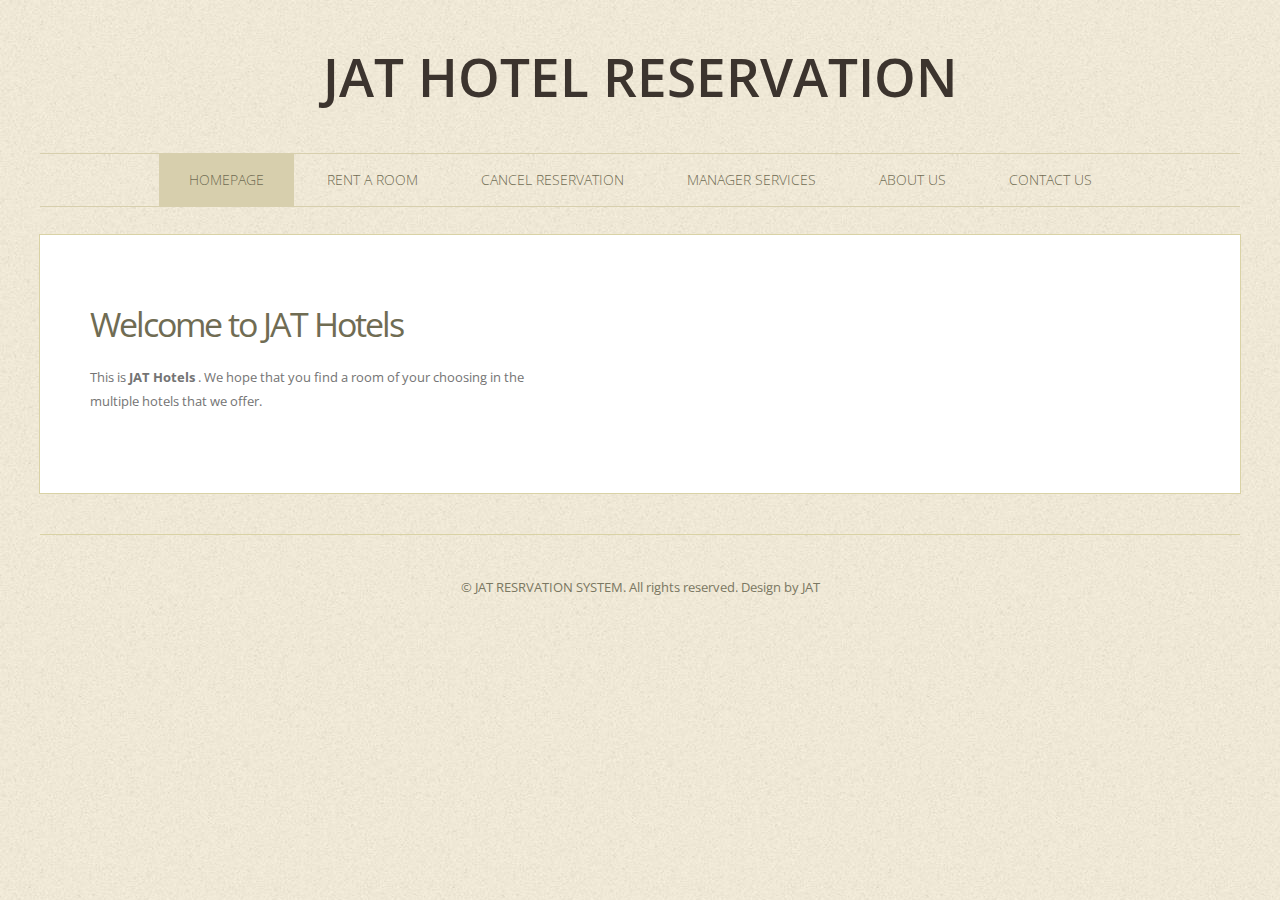
==== HotelReservationSystem/index.html @ 454b6e24 "Hotel Reservation System has been added" ====
<!DOCTYPE html PUBLIC "-//W3C//DTD XHTML 1.0 Strict//EN" "http://www.w3.org/TR/xhtml1/DTD/xhtml1-strict.dtd">
<!--
Design by TEMPLATED
http://templated.co
Released for free under the Creative Commons Attribution License

Name       : Doubtless 
Description: A two-column, fixed-width design with dark color scheme.
Version    : 1.0
Released   : 20130428

-->
<html xmlns="http://www.w3.org/1999/xhtml">
<head>
<meta http-equiv="Content-Type" content="text/html; charset=utf-8" />
<title></title>
<meta name="keywords" content="" />
<meta name="description" content="" />
<link href="http://fonts.googleapis.com/css?family=Open+Sans:400,300,600,700|Archivo+Narrow:400,700" rel="stylesheet" type="text/css">
<link href="default.css" rel="stylesheet" type="text/css" media="all" />
<!--[if IE 6]>
<link href="default_ie6.css" rel="stylesheet" type="text/css" />
<![endif]-->
</head>
<body>
<div id="logo" class="container">
	<h1><a href="index.html">JAT HOTEL RESERVATION</a></h1>
</div>
<div id="menu" class="container">
	<ul>
		<li class="current_page_item"><a href="index.html">Homepage</a></li>
		<li><a href="guest/rent.php">Rent a Room</a></li>
		<li><a href="guest/cancel.php">Cancel Reservation</a></li>
		<li><a href="manager/login.php">Manager Services</a></li>
		<li><a href="#">About Us</a></li>
		<li><a href="#">Contact Us</a></li>
	</ul>
</div>
<div id="page" class="container">
	<div id="box1">
		<h2 class="title"><a href="#">Welcome to JAT Hotels</a></h2>
		<div style="clear: both;">&nbsp;</div>
		<div class="entry">
			<p>This is <strong>JAT Hotels </strong>. We hope that you find a room of your choosing in the multiple hotels that we offer.</p>
		</div>
	</div>
</div>
<div id="footer" class="container">
	<p>&copy; JAT RESRVATION SYSTEM. All rights reserved. Design by JAT<p>
</div>
</body>
</html>
---- HotelReservationSystem/default.css ----
html, body {
	height: 100%;
}

body {
	margin: 0px;
	padding: 0px;
	background: #F1E9D4 url(images/bg01.jpg) repeat;
	font-family: 'Open Sans', sans-serif;
	font-size: 10pt;
	color: #747474;
}


h1, h2, h3 {
	margin: 0;
	padding: 0;
}

p, ol, ul {
	margin-top: 0px;
}

p {
	line-height: 180%;
}

strong {
}

a {
	color: #706C53;
}

a:hover {
	text-decoration: none;
}

a img {
	border: none;
}

img.border {
}

img.alignleft {
	float: left;
}

img.alignright {
	float: right;
}

img.aligncenter {
	margin: 0px auto;
}

hr {
	display: none;
}

ul.style1
{
	margin: 0;
	padding: 0;
	list-style: none;
}

ul.style1 li
{
	padding: 15px 0px 15px 0px;
	border-top: 1px solid #E5E5E5;
}

ul.style1 a
{
	color: #747474;
}

ul.style1 .first
{
	padding-top: 0;
	border-top: none;
}

/** WRAPPER */

#wrapper {
}

.container {
	width: 1200px;
	margin: 0px auto;
}

.clearfix {
	clear: both;
}

/* Header */

#header-wrapper {
	overflow: hidden;
	height: 600px;
}

#header {
	width: 960px;
	height: 200px;
	margin: 0 auto;
	padding: 0px 20px;
}

/* Logo */

#logo {
	overflow: hidden;
	padding: 3em 0em;
}

#logo h1, #logo p {
	text-align: center;
}

#logo h1 {
	padding: 0px 0px 0px 0px;
	text-transform: uppercase;
	font-size: 4em;
	font-weight: 600;
	color: #706C53
}

#logo p {
	margin-top: -20px;
	padding: 0px 0px 0px 5px;
	font-size: 20px;
	font-weight: 300;
	color: #696969;
}

#logo p a {
	color: #696969;
}

#logo a {
	border: none;
	background: none;
	text-decoration: none;
	color: #3C342E;
}

/* Menu */

#menu {
	height: 52px;
	margin-bottom: 2em;
	border-top: 1px solid #D7CFAD;
	border-bottom: 1px solid #D7CFAD;
}

#menu ul {
	margin: 0;
	padding: 0px 0px 0px 0px;
	list-style: none;
	line-height: normal;
	text-align: center;
}

#menu li {
	display: inline-block;
}

#menu a {
	display: block;
	padding: 0px 30px;
	line-height: 52px;
	border: none;
	text-decoration: none;
	text-transform: lowercase;
	text-align: center;
	text-transform: uppercase;
	font-size: 14px;
	font-weight: 300;
	color: #706C53;
}

#menu a:hover, #menu .current_page_item a {
	background: #D7CFAD;
	text-decoration: none;
	color: #706C53;
}

#menu .current_page_item a {
}

/** PAGE */


#page {
	overflow: hidden;
	width: 1100px;
	margin-bottom: 3em;
	padding: 5em 50px;
	background: #FFF;
	border: 1px solid #D9D2A5;
}

#managerpage {
	overflow: hidden;
	width: 900px;
	margin-bottom: 3em;
	padding: 5em 50px;
	background: #FFF;
	border: 1px solid #D9D2A5;
}

#page h2 a
{
	letter-spacing: -2px;
	text-decoration: none;
	font-size: 1.7em;
	font-weight: 400;
	color: #706C53;
}


#box1
{
	float: left;
	width: 450px;
	margin-right: 50px;
}

#box2
{
	float: left;
	width: 300px;
}

#box2 h2, #box3 h2
{
	padding-bottom: 1.2em;
	font-weight: 400;
	font-size: 1.7em;
	font-weight: 400;
	color: #706C53;
}


#box3
{
	float: right;
	width: 250px;
}


/** CONTENT */

#content {
}

/** SIDEBAR */

#sidebar {
}

/** TEXT **/

.formtext
{
	font-family: "HelveticaNeue-Light", "Helvetica Neue Light", "Helvetica Neue", Helvetica, Arial, "Lucida Grande", sans-serif;
    font-weight: 400;
    font-size: 1.7em;
    padding: 15px 25px;
	color: #706C53;

}



/** Button **/

.btn {
	-moz-box-shadow:inset 0px 1px 0px 0px #fce2c1;
	-webkit-box-shadow:inset 0px 1px 0px 0px #fce2c1;
	box-shadow:inset 0px 1px 0px 0px #fce2c1;
	background:-webkit-gradient(linear, left top, left bottom, color-stop(0.05, #ffc477), color-stop(1, #fb9e25));
	background:-moz-linear-gradient(top, #ffc477 5%, #fb9e25 100%);
	background:-webkit-linear-gradient(top, #ffc477 5%, #fb9e25 100%);
	background:-o-linear-gradient(top, #ffc477 5%, #fb9e25 100%);
	background:-ms-linear-gradient(top, #ffc477 5%, #fb9e25 100%);
	background:linear-gradient(to bottom, #ffc477 5%, #fb9e25 100%);
	filter:progid:DXImageTransform.Microsoft.gradient(startColorstr='#ffc477', endColorstr='#fb9e25',GradientType=0);
	background-color:#ffc477;
	-moz-border-radius:32px;
	-webkit-border-radius:32px;
	border-radius:32px;
	border:1px solid #eeb44f;
	display:inline-block;
	cursor:pointer;
	color:#ffffff;
	font-family:arial;
	font-size:17px;
	font-weight:bold;
	padding:8px 24px;
	text-decoration:none;
	text-shadow:0px 1px 0px #cc9f52;
}
.btn:hover {
	background:-webkit-gradient(linear, left top, left bottom, color-stop(0.05, #fb9e25), color-stop(1, #ffc477));
	background:-moz-linear-gradient(top, #fb9e25 5%, #ffc477 100%);
	background:-webkit-linear-gradient(top, #fb9e25 5%, #ffc477 100%);
	background:-o-linear-gradient(top, #fb9e25 5%, #ffc477 100%);
	background:-ms-linear-gradient(top, #fb9e25 5%, #ffc477 100%);
	background:linear-gradient(to bottom, #fb9e25 5%, #ffc477 100%);
	filter:progid:DXImageTransform.Microsoft.gradient(startColorstr='#fb9e25', endColorstr='#ffc477',GradientType=0);
	background-color:#fb9e25;
}
.btn:active {
	position:relative;
	top:1px;
}
 
inputs:-webkit-input-placeholder {
    color: #b5b5b5;
}

inputs-moz-placeholder {
    color: #b5b5b5;
}

.inputs {
    width: 270px;
    padding: 15px 25px;
    font-family: "HelveticaNeue-Light", "Helvetica Neue Light", "Helvetica Neue", Helvetica, Arial, "Lucida Grande", sans-serif;
    font-weight: 400;
    font-size: 1.7em;
    text-shadow: 1px 1px 0 rgba(256, 256, 256, 1.0);
    background: #FFF;
    border: 1px solid #FFF;
    border-radius: 5px;
    box-shadow: inset 0 1px 3px rgba(0, 0, 0, 0.50);
    -moz-box-shadow: inset 0 1px 3px rgba(0, 0, 0, 0.50);
    -webkit-box-shadow: inset 0 1px 3px rgba(0, 0, 0, 0.50);
	color: #706C53;
}

.inputs:focus {
    background: #DFE9EC;
    color: #414848;
    box-shadow: inset 0 1px 2px rgba(0, 0, 0, 0.25);
    -moz-box-shadow: inset 0 1px 2px rgba(0, 0, 0, 0.25);
    -webkit-box-shadow: inset 0 1px 2px rgba(0, 0, 0, 0.25);
    outline: 0;
}

.inputs:hover {
    background: #DFE9EC;
    color: #414848;
}

/* Footer */

#footer {
	overflow: hidden;
	padding: 3em 0em;
	border-top: 1px solid #D9D2A5;
	color: #7A7762;
}

#footer p {
	text-align: center;
}

#footer a {
	color: #7A7762;
}
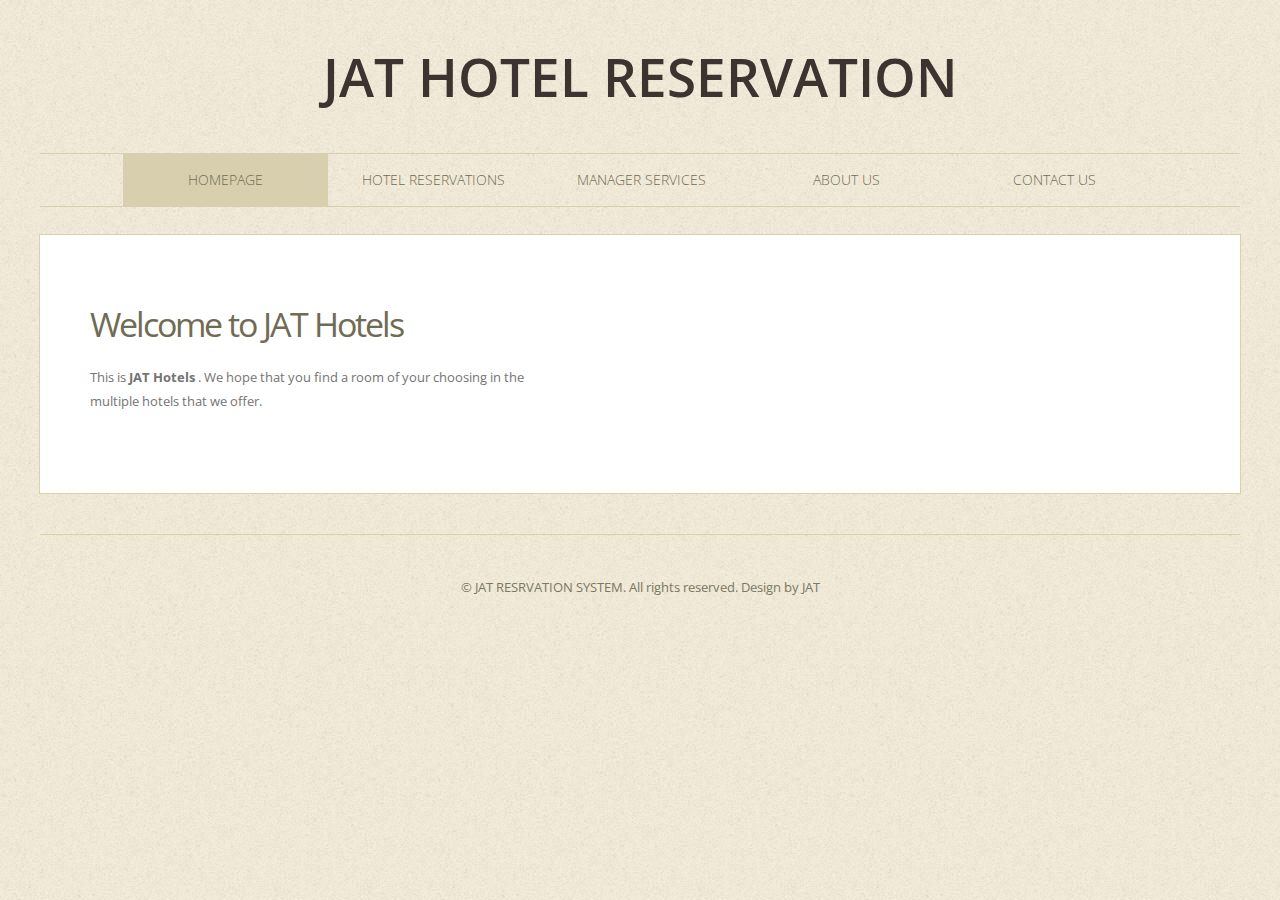
==== commit c1cde642: "index.html & default.css updated hover menus" ====
--- a/HotelReservationSystem/index.html
+++ b/HotelReservationSystem/index.html
@@ -29,9 +29,19 @@
 <div id="menu" class="container">
 	<ul>
 		<li class="current_page_item"><a href="index.html">Homepage</a></li>
-		<li><a href="guest/rent.php">Rent a Room</a></li>
-		<li><a href="guest/cancel.php">Cancel Reservation</a></li>
-		<li><a href="manager/login.php">Manager Services</a></li>
+		<li>
+			<a href="guest/rent.php">Hotel Reservations</a>
+			<ul>
+				<li><a href="guest/rent.php">Rent a Room</a></li>
+				<li><a href="guest/cancel.php">Cancel Reservation</a></li>
+			</ul>
+		</li>
+		<li>
+			<a href="manager/login.php">Manager Services</a>
+			<ul>
+				<li><a href="manager/login.php">Login</a></li>
+				<li><a href="manager/register.php">Register</a></li>
+			</ul>
 		<li><a href="#">About Us</a></li>
 		<li><a href="#">Contact Us</a></li>
 	</ul>
--- a/HotelReservationSystem/default.css
+++ b/HotelReservationSystem/default.css
@@ -168,6 +168,7 @@
 
 #menu li {
 	display: inline-block;
+	width: 205px;
 }
 
 #menu a {
@@ -190,7 +191,21 @@
 	color: #706C53;
 }
 
-#menu .current_page_item a {
+
+/* DROP DOWN MENU */ 
+
+#menu ul ul{
+    display: none;
+}
+
+#menu ul li:hover ul{
+    display: block; /* display the dropdown */
+    position: absolute;
+}
+
+#menu ul ul li {
+	display: block;
+	background: #FFFFFA;
 }
 
 /** PAGE */
